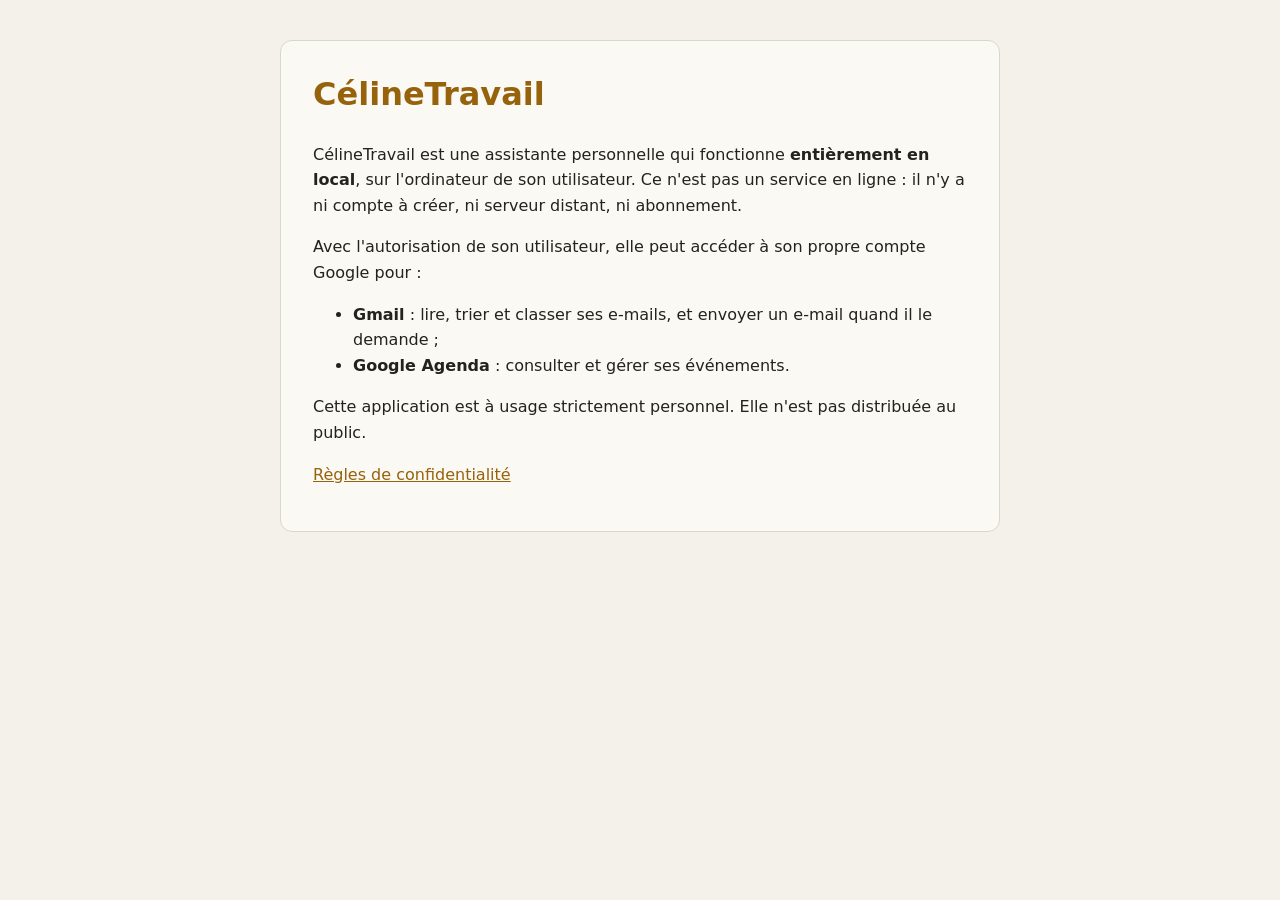
==== index.html @ d384fbeb "Pages d'accueil et de confidentialité de CélineTravail (pour l'écran de consentement Google) Co-Auth" ====
<!doctype html>
<html lang="fr">
<head>
<meta charset="utf-8">
<meta name="viewport" content="width=device-width, initial-scale=1">
<title>CélineTravail</title>
<link rel="stylesheet" href="style.css">
</head>
<body>
<main>
  <h1>CélineTravail</h1>
  <p>CélineTravail est une assistante personnelle qui fonctionne <strong>entièrement en local</strong>, sur l'ordinateur de son utilisateur. Ce n'est pas un service en ligne : il n'y a ni compte à créer, ni serveur distant, ni abonnement.</p>
  <p>Avec l'autorisation de son utilisateur, elle peut accéder à son propre compte Google pour :</p>
  <ul>
    <li><strong>Gmail</strong> : lire, trier et classer ses e-mails, et envoyer un e-mail quand il le demande ;</li>
    <li><strong>Google Agenda</strong> : consulter et gérer ses événements.</li>
  </ul>
  <p>Cette application est à usage strictement personnel. Elle n'est pas distribuée au public.</p>
  <p><a href="confidentialite.html">Règles de confidentialité</a></p>
</main>
</body>
</html>
---- style.css ----
:root { --bg: #121418; --panel: #181b21; --text: #e7e3da; --muted: #8d93a0; --accent: #d9a441; --line: #2a2f39; }
@media (prefers-color-scheme: light) {
  :root { --bg: #f4f1ea; --panel: #fbf9f4; --text: #24221d; --muted: #5c574d; --accent: #96620c; --line: #ddd6c8; }
}
* { box-sizing: border-box; }
body { margin: 0; background: var(--bg); color: var(--text); font: 16px/1.6 "Segoe UI", system-ui, sans-serif; }
main { max-width: 720px; margin: 40px auto; padding: 28px 32px; background: var(--panel); border: 1px solid var(--line); border-radius: 12px; }
h1 { color: var(--accent); margin-top: 0; }
h2 { font-size: 1.1em; margin-top: 1.8em; }
a { color: var(--accent); }
.date { color: var(--muted); font-size: .9em; }
code { font-size: .9em; }
@media (max-width: 760px) { main { margin: 0; border-radius: 0; border: 0; padding: 20px 16px; } }
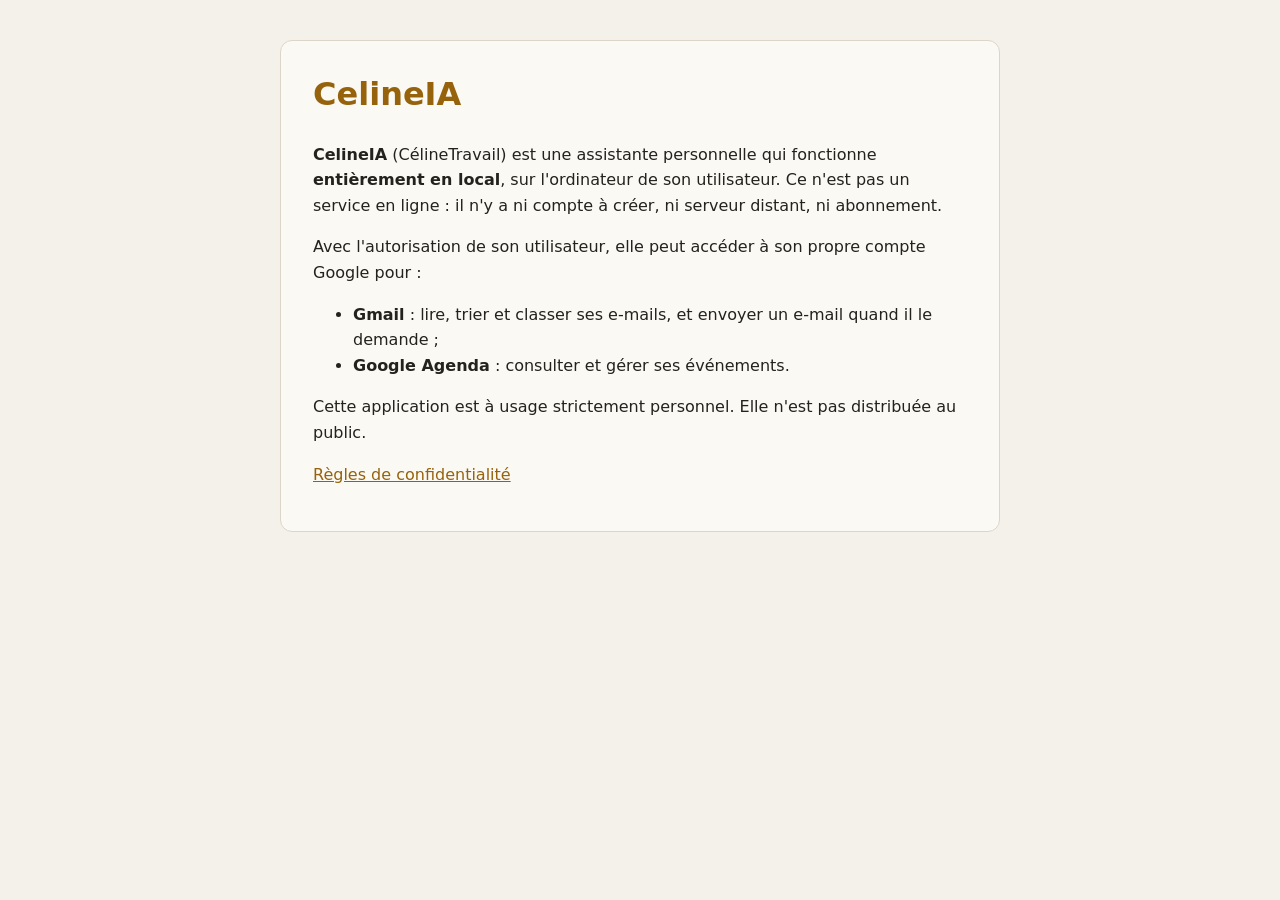
==== commit b3db4e1d: "Nom de l'application : CelineIA, comme sur l'écran de consentement Google Co-Authored-By: Claude Opu" ====
--- a/index.html
+++ b/index.html
@@ -3,13 +3,13 @@
 <head>
 <meta charset="utf-8">
 <meta name="viewport" content="width=device-width, initial-scale=1">
-<title>CélineTravail</title>
+<title>CelineIA</title>
 <link rel="stylesheet" href="style.css">
 </head>
 <body>
 <main>
-  <h1>CélineTravail</h1>
-  <p>CélineTravail est une assistante personnelle qui fonctionne <strong>entièrement en local</strong>, sur l'ordinateur de son utilisateur. Ce n'est pas un service en ligne : il n'y a ni compte à créer, ni serveur distant, ni abonnement.</p>
+  <h1>CelineIA</h1>
+  <p><strong>CelineIA</strong> (CélineTravail) est une assistante personnelle qui fonctionne <strong>entièrement en local</strong>, sur l'ordinateur de son utilisateur. Ce n'est pas un service en ligne : il n'y a ni compte à créer, ni serveur distant, ni abonnement.</p>
   <p>Avec l'autorisation de son utilisateur, elle peut accéder à son propre compte Google pour :</p>
   <ul>
     <li><strong>Gmail</strong> : lire, trier et classer ses e-mails, et envoyer un e-mail quand il le demande ;</li>
